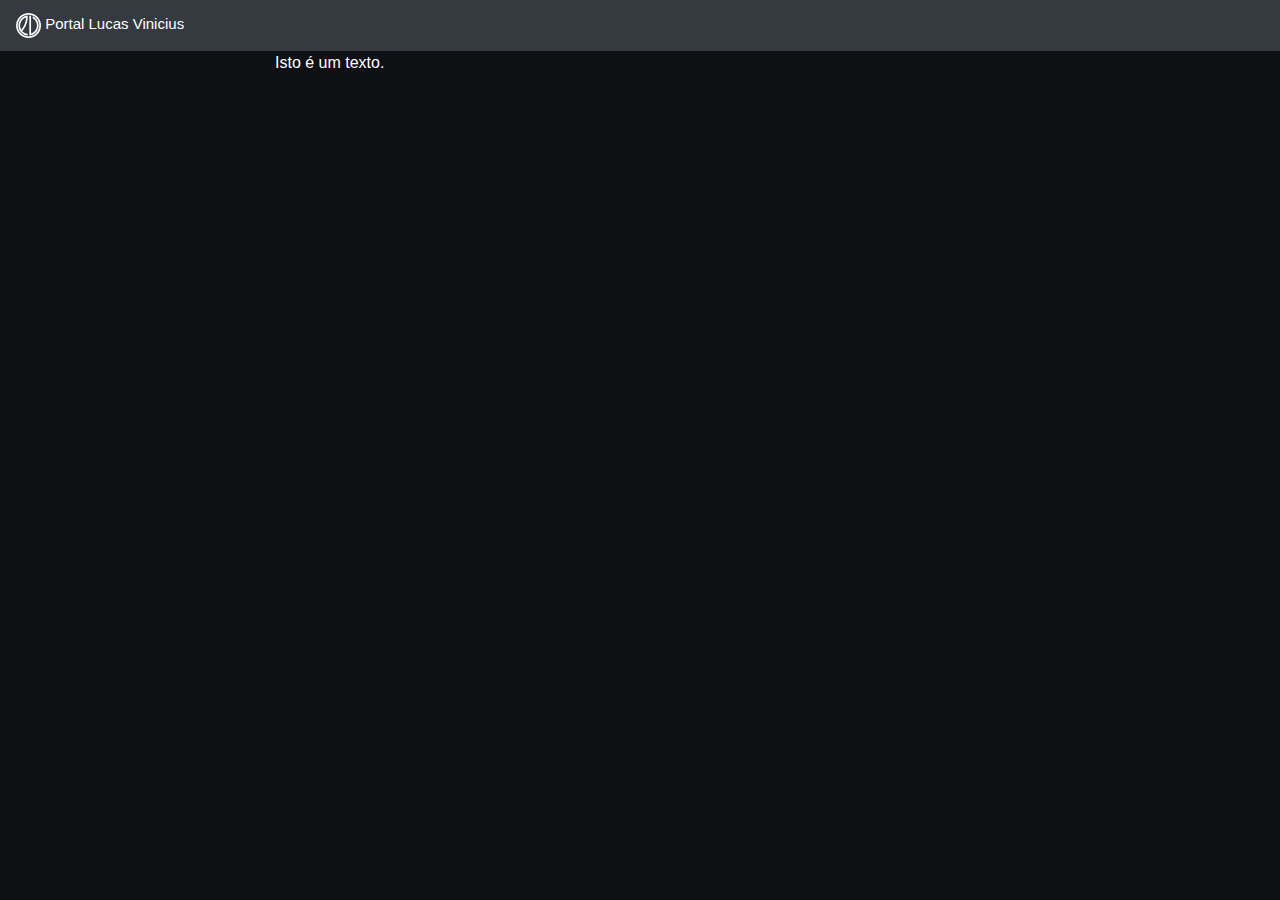
==== index.html @ 48210cec "Reinventando a roda..." ====
<!DOCTYPE HTML>
<html lang="pt">



<head>
	<title>Portal Lucas Vinicius</title>
	<link rel='icon' href='media/img/logo-2.png' type='image/x-icon'/>
	<meta charset="UTF-8">
	<meta name="viewport" content="width=device-width, initial-scale=1, shrink-to-fit=no">


	<!-- Fonts -->
	<link href="https://fonts.googleapis.com/css2?family=DM+Serif+Text&display=swap" rel="stylesheet"> 

	<!-- Bootstrap CSS -->
	<link rel="stylesheet" href="https://stackpath.bootstrapcdn.com/bootstrap/4.5.2/css/bootstrap.min.css" integrity="sha384-JcKb8q3iqJ61gNV9KGb8thSsNjpSL0n8PARn9HuZOnIxN0hoP+VmmDGMN5t9UJ0Z" crossorigin="anonymous">

	<!-- My CSS -->
	<link rel="stylesheet" href="index.css">
</head>

<body>
	<nav class="navbar navbar-dark bg-dark">
		<a class="navbar-brand navbar-title-text" href="#">
    		<img src="media/img/logo-1.png" width="25" height="25" alt="" loading="lazy">
    		Portal Lucas Vinicius
  		</a>
	</nav>


	<div class="container">
		<div class="row">
			<div class="col"></div>
			<div class="col-8">
				
				Isto é um texto.


			</div>
			<div class="col"></div>
		</div>
	</div>

	<script src="https://code.jquery.com/jquery-3.5.1.slim.min.js" integrity="sha384-DfXdz2htPH0lsSSs5nCTpuj/zy4C+OGpamoFVy38MVBnE+IbbVYUew+OrCXaRkfj" crossorigin="anonymous"></script>
	<script src="https://cdn.jsdelivr.net/npm/popper.js@1.16.1/dist/umd/popper.min.js" integrity="sha384-9/reFTGAW83EW2RDu2S0VKaIzap3H66lZH81PoYlFhbGU+6BZp6G7niu735Sk7lN" crossorigin="anonymous"></script>
	<script src="https://stackpath.bootstrapcdn.com/bootstrap/4.5.2/js/bootstrap.min.js" integrity="sha384-B4gt1jrGC7Jh4AgTPSdUtOBvfO8shuf57BaghqFfPlYxofvL8/KUEfYiJOMMV+rV" crossorigin="anonymous"></script>
</body>

</html>
---- index.css ----
body {
	background-color: #0f1014;
	color: white; 
}

.navbar-title-text {
	font-size: 15px;
}
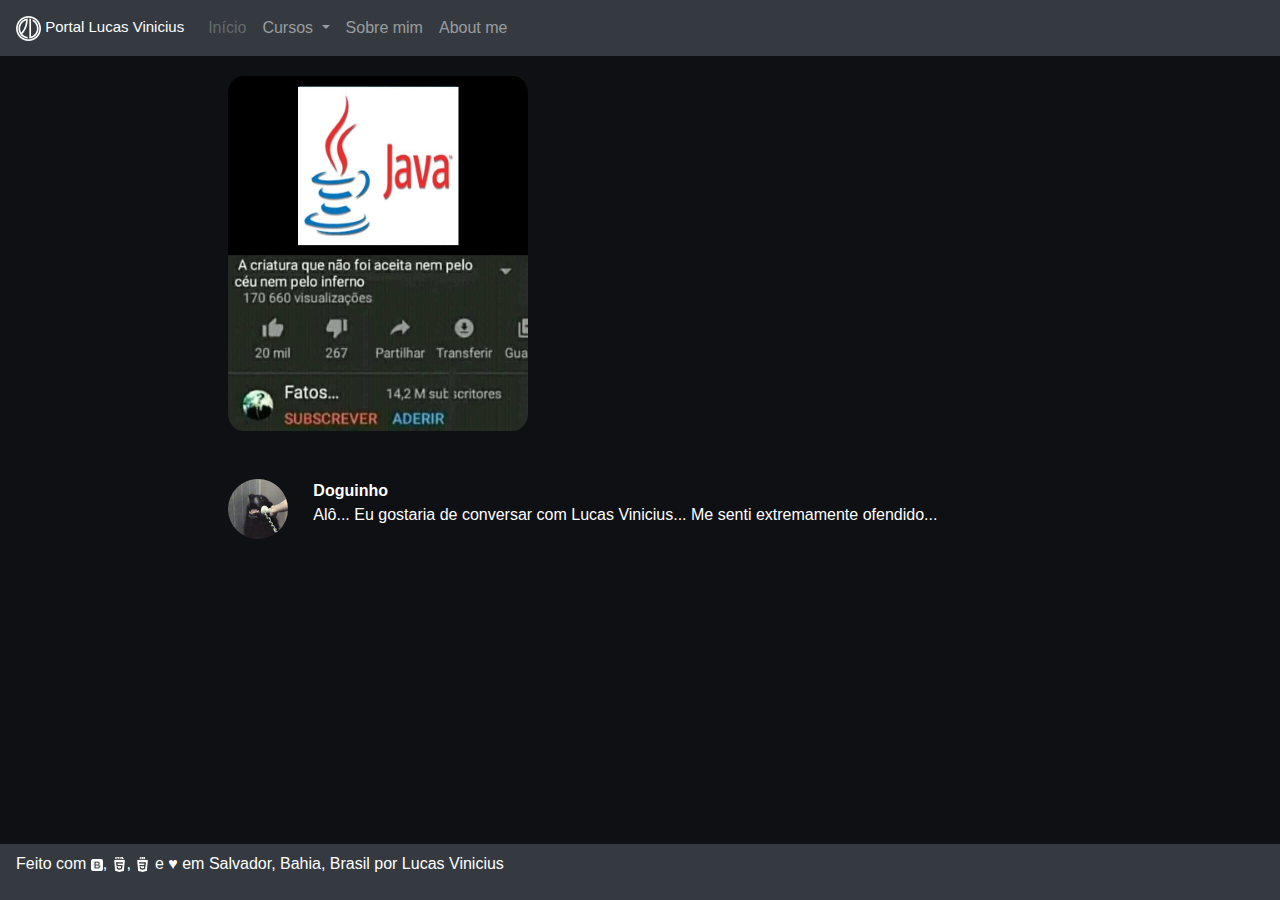
==== commit 7bcebd55: "Add cosmetic baubles and jokes to index.html" ====
--- a/index.html
+++ b/index.html
@@ -21,26 +21,71 @@
 </head>
 
 <body>
-	<nav class="navbar navbar-dark bg-dark">
+	<nav class="navbar navbar-expand-lg navbar-dark bg-dark">
 		<a class="navbar-brand navbar-title-text" href="#">
     		<img src="media/img/logo-1.png" width="25" height="25" alt="" loading="lazy">
     		Portal Lucas Vinicius
   		</a>
+
+  		<button class="navbar-toggler" type="button" data-toggle="collapse" data-target="#navbarNavDropdown" aria-controls="navbarNavDropdown" aria-expanded="false" aria-label="Toggle navigation">
+    	<span class="navbar-toggler-icon"></span>
+  		</button>
+
+  		<div class="collapse navbar-collapse" id="navbarNavDropdown">
+  			<ul class="navbar-nav">
+  				<li class="nav-item">
+        			<a class="nav-link disabled" href="#" tabindex="-1" aria-disabled="true">Início</a>
+      			</li>
+
+  				<li class="nav-item dropdown">
+  					<a class="nav-link dropdown-toggle" href="#" id="navbarDropdownMenuLink" role="button" data-toggle="dropdown" aria-haspopup="true" aria-expanded="false">
+         			Cursos
+        			</a>
+
+        			<div class="dropdown-menu" aria-labelledby="navbarDropdownMenuLink">
+          				<a class="dropdown-item" href="#">Aprender Alemão</a>
+          				<a class="dropdown-item" href="#">Aprender Hebraico (WIP)</a>
+          				<a class="dropdown-item" href="#">Aprender Russo (WIP)</a>
+          				<a class="dropdown-item" href="#">Aprender Espanhol (WIP)</a>
+        			</div>
+  				</li>
+
+  				<li class="nav-item">
+        			<a class="nav-link" href="#">Sobre mim</a>
+      			</li>
+
+      			<li class="nav-item">
+        			<a class="nav-link" href="#">About me</a>
+      			</li>
+  			</ul>
+  		</div>
 	</nav>
 
 
-	<div class="container">
+	<div class="container-fluid">
 		<div class="row">
 			<div class="col"></div>
-			<div class="col-8">
-				
-				Isto é um texto.
-
-
+			<div class="col-8 align-self-center" style="padding-top: 20px;">
+				<div style="margin: auto;">
+					<img src="media/img/fato.jpg" style="width: 300px; height: auto; border-radius: 5%;" alt="A criatura que não foi aceita nem no céu nem no inferno">
+					<br>
+					<br>
+					<br>
+					<div style="float: left; padding-right: 25px;"><img src="media/img/dog.jpg" class="avatar" alt="Cão conversando no telefone"></div>
+					<div style="float: left;"><p><b>Doguinho</b><br>Alô... Eu gostaria de conversar com Lucas Vinicius... Me senti extremamente ofendido...</p></div>
+				</div>
 			</div>
 			<div class="col"></div>
 		</div>
 	</div>
+
+	<nav class="navbar fixed-bottom navbar-dark bg-dark">
+  		<p>Feito com
+  			<img src="media/img/bootstrap.png" class="mini-imagem" style="width: 12px; height: auto;" alt="Bootstrap">,
+  			<img src="media/img/html5.png" class="mini-imagem" alt="HTML 5">,
+  			<img src="media/img/css3.png" class="mini-imagem" alt="CSS 3">
+  		 e ♥ em Salvador, Bahia, Brasil por Lucas Vinicius</p>
+	</nav>
 
 	<script src="https://code.jquery.com/jquery-3.5.1.slim.min.js" integrity="sha384-DfXdz2htPH0lsSSs5nCTpuj/zy4C+OGpamoFVy38MVBnE+IbbVYUew+OrCXaRkfj" crossorigin="anonymous"></script>
 	<script src="https://cdn.jsdelivr.net/npm/popper.js@1.16.1/dist/umd/popper.min.js" integrity="sha384-9/reFTGAW83EW2RDu2S0VKaIzap3H66lZH81PoYlFhbGU+6BZp6G7niu735Sk7lN" crossorigin="anonymous"></script>
--- a/index.css
+++ b/index.css
@@ -5,4 +5,15 @@
 
 .navbar-title-text {
 	font-size: 15px;
+}
+
+.avatar {
+	border-radius: 50%;
+	width: 60px;
+	height: auto;
+}
+
+.mini-imagem {
+	width: 15px;
+	height: auto;
 }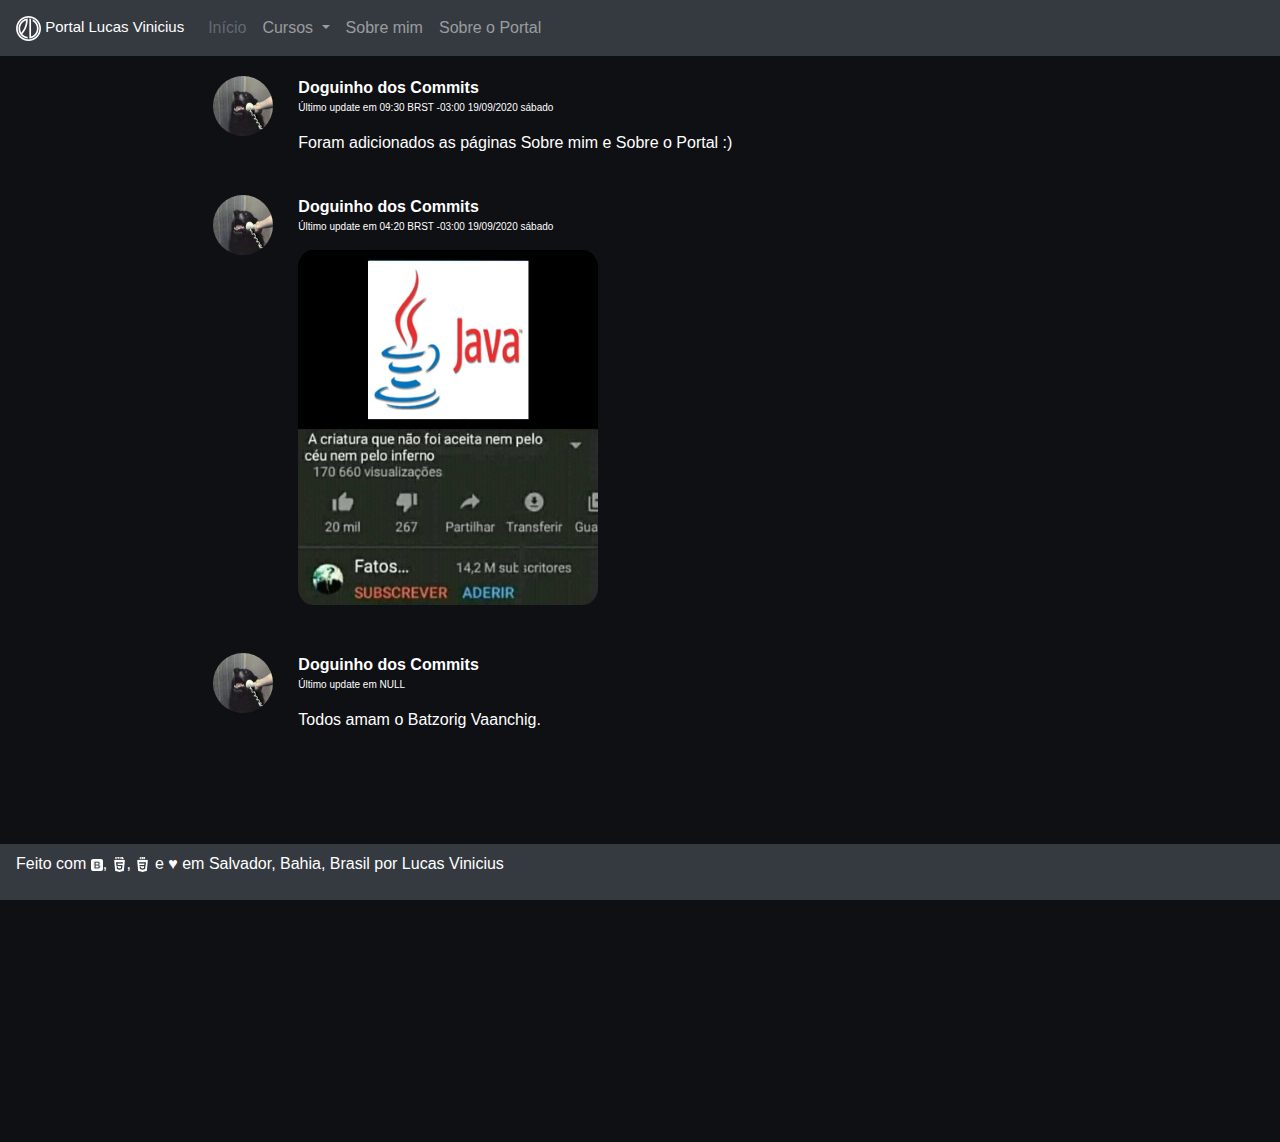
==== commit 4fe30ceb: "Add about\sobre-mim and about\sobre-o-portal files" ====
--- a/index.html
+++ b/index.html
@@ -22,7 +22,7 @@
 
 <body>
 	<nav class="navbar navbar-expand-lg navbar-dark bg-dark">
-		<a class="navbar-brand navbar-title-text" href="#">
+		<a class="navbar-brand navbar-title-text disabled" href="#" aria-disabled="true">
     		<img src="media/img/logo-1.png" width="25" height="25" alt="" loading="lazy">
     		Portal Lucas Vinicius
   		</a>
@@ -43,19 +43,22 @@
         			</a>
 
         			<div class="dropdown-menu" aria-labelledby="navbarDropdownMenuLink">
-          				<a class="dropdown-item" href="#">Aprender Alemão</a>
-          				<a class="dropdown-item" href="#">Aprender Hebraico (WIP)</a>
-          				<a class="dropdown-item" href="#">Aprender Russo (WIP)</a>
-          				<a class="dropdown-item" href="#">Aprender Espanhol (WIP)</a>
+          				<a class="dropdown-item" 
+          				href="curso-aprender-alemao/1-inicio.html">
+          				Aprender Alemão</a>
+
+          				<a class="dropdown-item" 
+          				href="#">
+          				Teste</a>
         			</div>
   				</li>
 
   				<li class="nav-item">
-        			<a class="nav-link" href="#">Sobre mim</a>
+        			<a class="nav-link" href="about/sobre-mim.html">Sobre mim</a>
       			</li>
 
       			<li class="nav-item">
-        			<a class="nav-link" href="#">About me</a>
+        			<a class="nav-link" href="about/sobre-o-portal.html">Sobre o Portal</a>
       			</li>
   			</ul>
   		</div>
@@ -64,20 +67,37 @@
 
 	<div class="container-fluid">
 		<div class="row">
-			<div class="col"></div>
-			<div class="col-8 align-self-center" style="padding-top: 20px;">
-				<div style="margin: auto;">
+			<div class="col-lg"></div>
+			<div class="col-lg-8" style="padding-top: 20px;">
+				<div class="row">
+					<div style="float: left; padding-right: 25px;"><img src="media/img/dog.jpg" class="avatar" alt="Cão conversando no telefone"></div>
+					<div style="float: left;"><b>Doguinho dos Commits</b> <p style="font-size: 10px;">Último update em 09:30 BRST -03:00 19/09/2020 sábado</p>
+					<p>Foram adicionados as páginas Sobre mim e Sobre o Portal :)</p>
+					</div>
+				</div>
+				<br>
+				<div class=row>
+					<div style="float: left; padding-right: 25px;"><img src="media/img/dog.jpg" class="avatar" alt="Cão conversando no telefone"></div>
+					<div style="float: left;"><b>Doguinho dos Commits</b> <p style="font-size: 10px;">Último update em 04:20 BRST -03:00 19/09/2020 sábado</p>
 					<img src="media/img/fato.jpg" style="width: 300px; height: auto; border-radius: 5%;" alt="A criatura que não foi aceita nem no céu nem no inferno">
-					<br>
-					<br>
-					<br>
+					</div>
+				</div>
+				<br><br>
+				<div class=row>
 					<div style="float: left; padding-right: 25px;"><img src="media/img/dog.jpg" class="avatar" alt="Cão conversando no telefone"></div>
-					<div style="float: left;"><p><b>Doguinho</b><br>Alô... Eu gostaria de conversar com Lucas Vinicius... Me senti extremamente ofendido...</p></div>
+					<div style="float: left;"><b>Doguinho dos Commits</b> <p style="font-size: 10px;">Último update em NULL</p>
+					<p>Todos amam o Batzorig Vaanchig.</p>
+					<iframe width="560" height="315" src="https://www.youtube.com/embed/p_5yt5IX38I" frameborder="0" allow="accelerometer; autoplay; clipboard-write; encrypted-media; gyroscope; picture-in-picture" allowfullscreen></iframe>
+					</div>
 				</div>
 			</div>
-			<div class="col"></div>
+			<div class="col-lg"></div>
 		</div>
 	</div>
+
+	<br>
+	<br>
+	<br>
 
 	<nav class="navbar fixed-bottom navbar-dark bg-dark">
   		<p>Feito com
--- a/index.css
+++ b/index.css
@@ -16,4 +16,9 @@
 .mini-imagem {
 	width: 15px;
 	height: auto;
+}
+
+.bandeira {
+	height: 16px;
+	width: auto;
 }